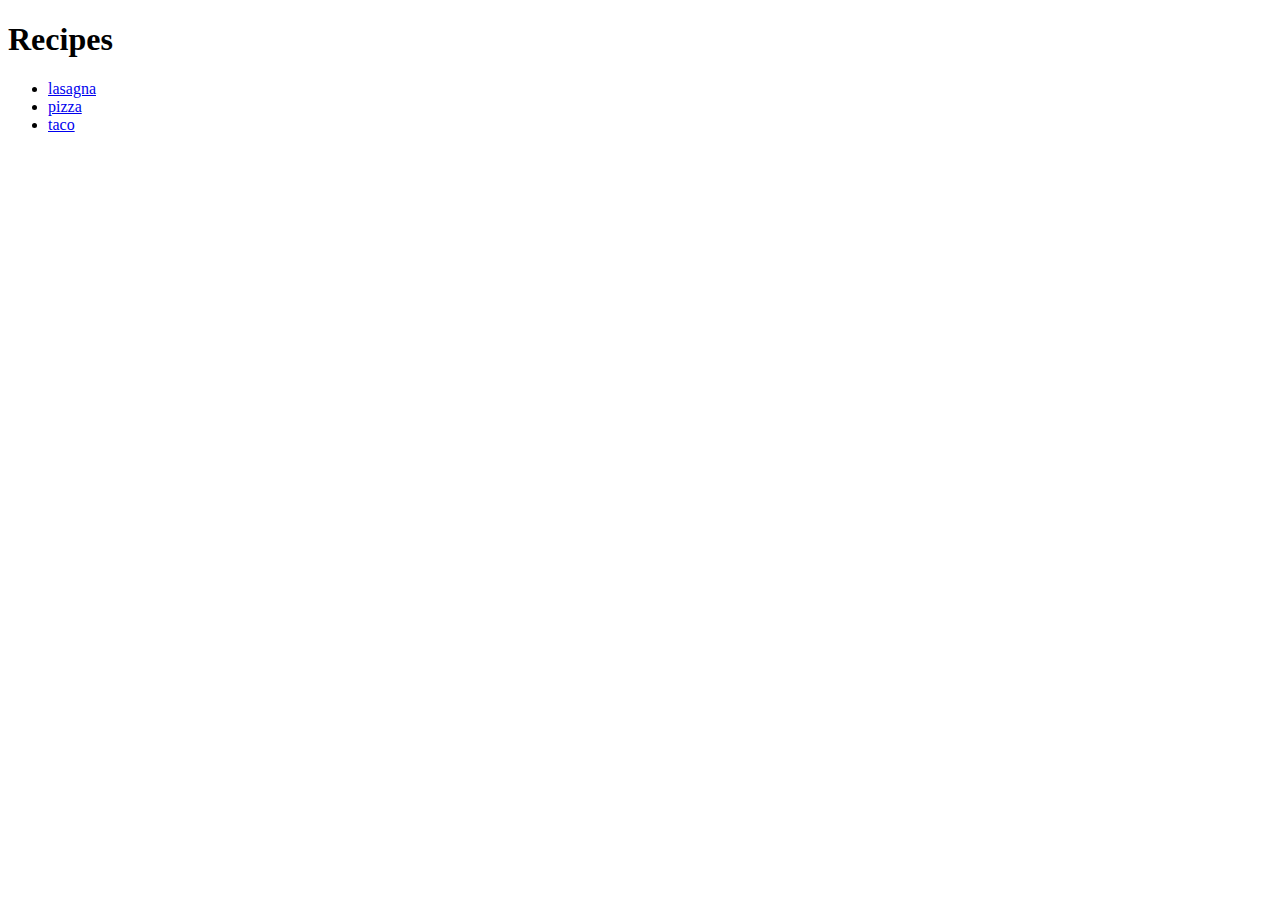
==== index.html @ 409051cd "Added images and recipes for lasagna pizza and taco, simple html not stylized" ====
<!DOCTYPE html>
<html lang="en">
<head>
    <meta charset="UTF-8">
   
    <title>Document</title>
</head>
<body>
    <h1>Recipes</h1>
      
  <ul>
    <li> <a href="recipes/lasagna.html">lasagna</a> </li>   
     <li><a href="recipes/pizza.html">pizza</a></li> 
     <li><a href="recipes/taco.html">taco</a></li> 
</ul>

      
  </body>
</html>
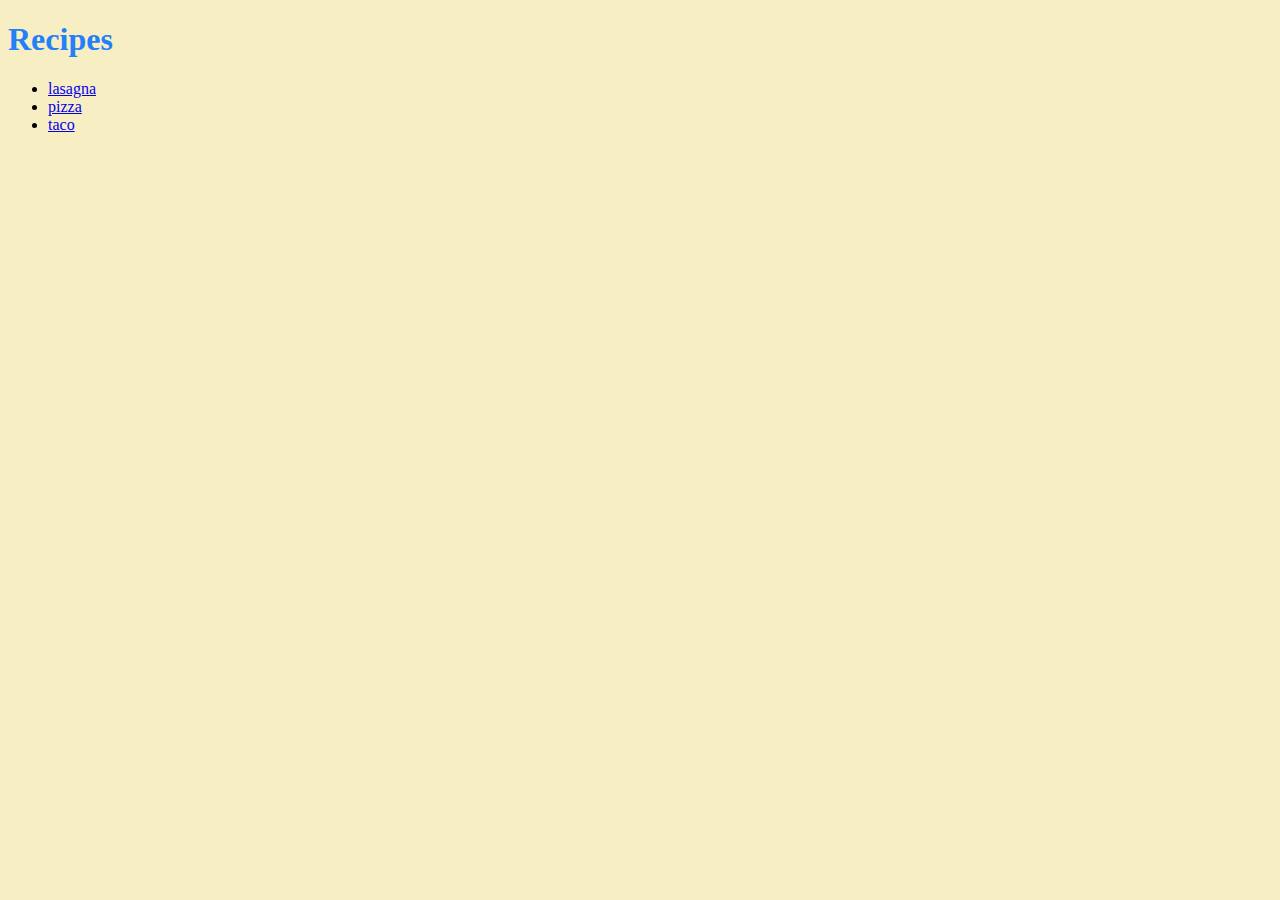
==== commit ff34c5ee: "Added basic css to make the page more colorful, also corrected a spelling mistake in the lasagna pag" ====
--- a/index.html
+++ b/index.html
@@ -1,6 +1,7 @@
 <!DOCTYPE html>
 <html lang="en">
 <head>
+  <link rel="stylesheet" href="styles.css">
     <meta charset="UTF-8">
    
     <title>Document</title>
--- a/styles.css
+++ b/styles.css
@@ -0,0 +1,22 @@
+
+/*Styles.css*/
+
+
+*{
+
+    background-color: rgb(248, 238, 195);
+}
+
+
+.food_img{
+    max-width: 500px;
+    max-height: 500px;
+}
+
+h1{
+    color: rgb(36, 128, 248)
+}
+
+h3{
+    color: rgb(5, 79, 177);
+}
